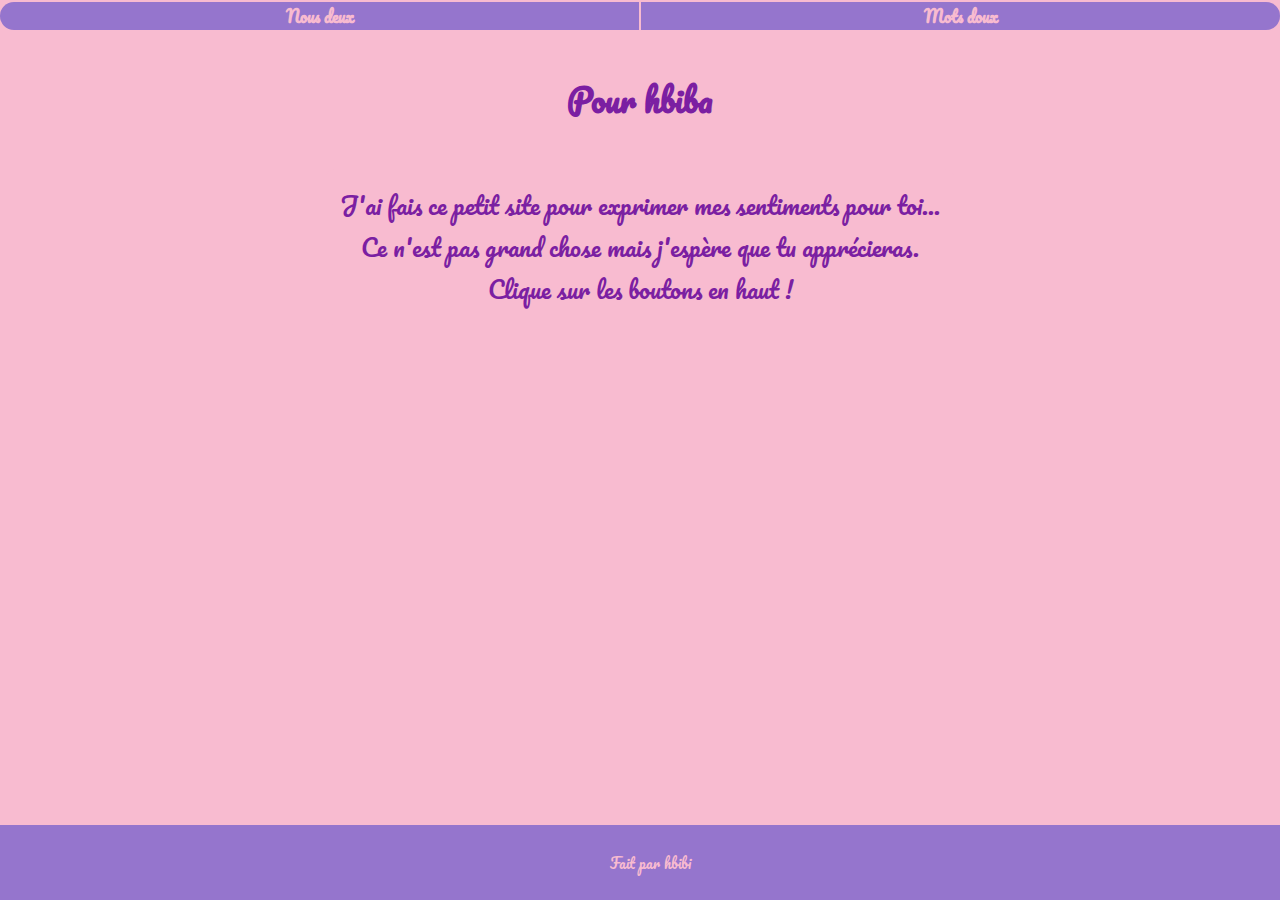
==== index.html @ 3d192908 "t" ====
<!DOCTYPE html>
<html lang="en">
<head>
    <meta charset="UTF-8">
    <meta name="viewport" content="width=device-width, initial-scale=1.0">
    <title>7umayra san</title>

    <link href="https://fonts.googleapis.com/css2?family=Pacifico&display=swap" rel="stylesheet">
    <link rel="stylesheet" href="accueil.css">
    <link rel="stylesheet" href="sitej.css">
    <link rel="icon" href="jasminou.jpg">
</head>
<body>
    <nav>
        <ul>
            <li><a href="nous.html">Nous deux</a></li>
            <li><a href="motsdoux.html">Mots doux</a></li>
        </ul>
    </nav>
    <main>
        <h1 class="welcome-title">Pour hbiba</h1>
        <div>
            <p>
                J'ai fais ce petit site pour exprimer mes sentiments pour toi...
                Ce n'est pas grand chose mais j'espère que tu apprécieras. Clique sur les boutons en haut !
            </p>
        </div>
    </main>
<footer>
    <p>Fait par hbibi</p>


</footer>

</body>

</html>
---- accueil.css ----
/* Style général de la page */
body{
    background-color: #F8BBD0;
    color: #7b1fa2;
    display: flex;
    flex-direction: column;
    min-height: 100vh;
}

/* Contenu principal */
main {
    padding: 20px;
    display: flex;
    flex-direction: column;
    gap: 20%;
    flex-grow: 1;
    
}

div p {
    font-size: 1.5rem;
    max-width: 600px;
    margin: 20px auto;
    background: #ede7f6;
    padding: 15px;
    border-radius: 10px;
}

div>p{
    background-color: #F8BBD0;
}
---- sitej.css ----
body {
    font-family: 'Pacifico', cursive;
    margin: 0;
    padding: 0;
    text-align: center;
    
}

/* Style de la navigation */
nav ul {
    list-style: none;
    padding: 0;
    margin: 0;
    background: #9575cd;
    overflow: hidden;
    border-radius: 25px;
    display: flex;
    width: 100%;
    justify-content: stretch;
    

}

nav{
    margin-top: 2px;
    
}
nav ul li:first-child{
    border-right: #F8BBD0 solid 1px;
}
nav ul li:last-child{
    border-left: #F8BBD0 solid 1px;
}

nav ul li{
    width: 100%;
    
    
}
nav ul li a:hover{
    color: #7b1fa2;

}


nav ul li a {
    text-decoration: none;
    color: #F8BBD0;;
    font-weight: bold;
}





/* Footer */

footer>p{
    color: #F8BBD0;
}
footer {
    background: #9575cd;
    padding: 10px;
    width: 100%;
    font-size: 0.9rem;;
    position:fixed;
    bottom: 0;
    
}

/* Media query pour rendre la page responsive */
@media (max-width: 768px) {
    nav ul li {
        display: block;
        margin: 10px 0;
    }
    div p {
        font-size: 1.2rem;
        width: 90%;
    }
}

/* Animation d'apparition en fondu */
@keyframes fadeIn {
    from {
        opacity: 0;
        transform: scale(0.8);
    }
    to {
        opacity: 1;
        transform: scale(1);
    }
}

/* Responsive pour mobile */
@media (max-width: 768px) {
    .welcome-title {
        font-size: 2.5rem;
        margin-top: 10vh;
    }
}
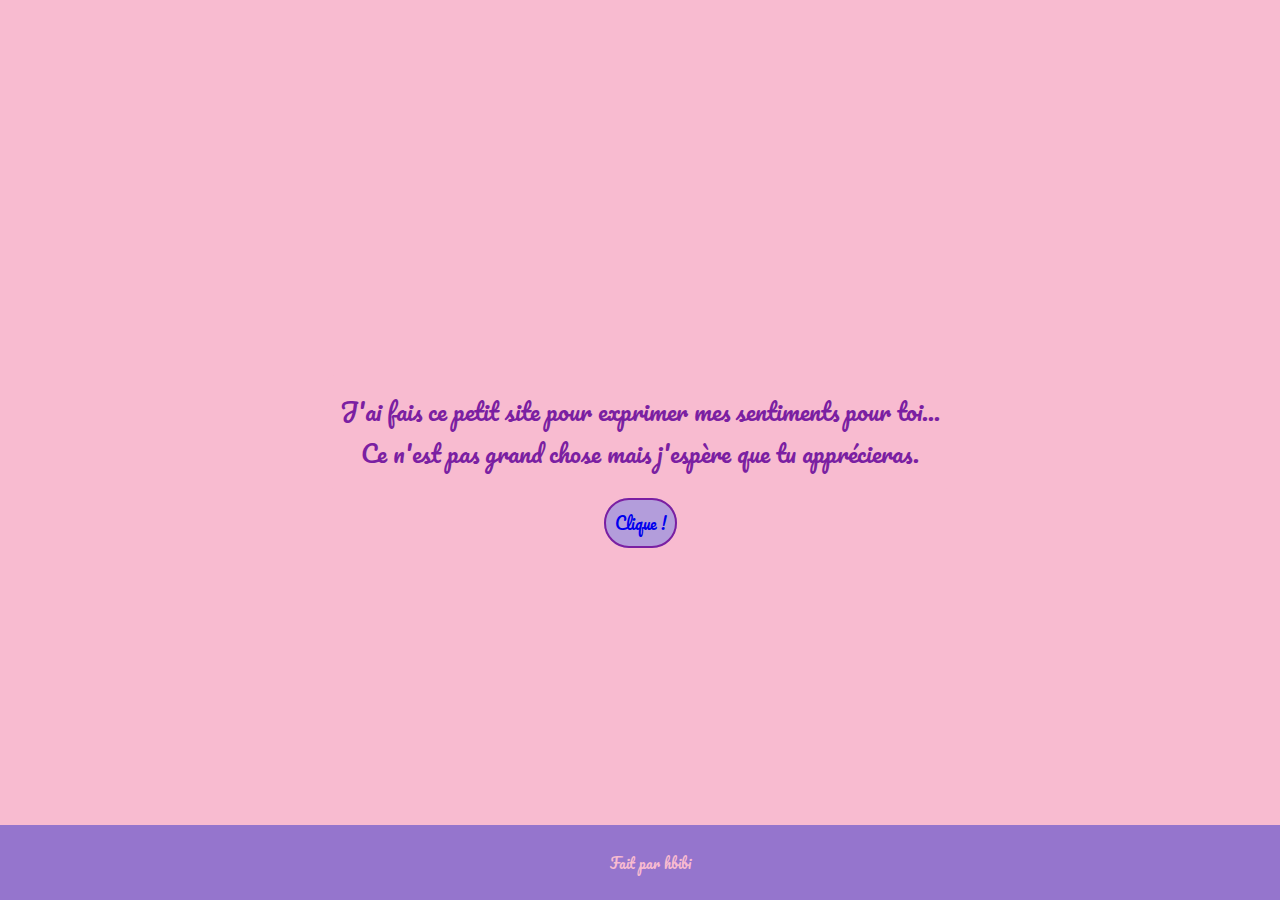
==== commit 03fb9df0: "final normalement" ====
--- a/index.html
+++ b/index.html
@@ -11,19 +11,17 @@
     <link rel="icon" href="jasminou.jpg">
 </head>
 <body>
-    <nav>
-        <ul>
-            <li><a href="nous.html">Nous deux</a></li>
-            <li><a href="motsdoux.html">Mots doux</a></li>
-        </ul>
-    </nav>
+    
     <main>
         <h1 class="welcome-title">Pour hbiba</h1>
         <div>
             <p>
                 J'ai fais ce petit site pour exprimer mes sentiments pour toi...
-                Ce n'est pas grand chose mais j'espère que tu apprécieras. Clique sur les boutons en haut !
+                Ce n'est pas grand chose mais j'espère que tu apprécieras.
             </p>
+        </div>
+        <div>
+            <a href="motsdoux.html">Clique !</a>
         </div>
     </main>
 <footer>
--- a/accueil.css
+++ b/accueil.css
@@ -5,6 +5,7 @@
     display: flex;
     flex-direction: column;
     min-height: 100vh;
+    
 }
 
 /* Contenu principal */
@@ -28,4 +29,12 @@
 
 div>p{
     background-color: #F8BBD0;
+} 
+
+div>a{
+    border: #7b1fa2 solid 2px;
+    padding: 1vh;
+    border-radius: 25px;
+    background-color: #B39DDB;
+    text-decoration: none;
 }
--- a/sitej.css
+++ b/sitej.css
@@ -80,6 +80,17 @@
     }
 }
 
+/* Style du H1 en grand et mignon */
+.welcome-title {
+    font-size: 4rem;
+    font-weight: bold;
+    color: #7b1fa2;
+    text-align: center;
+    margin-top: 20vh;
+    opacity: 0;
+    animation: fadeIn 2s ease-in-out forwards;
+}
+
 /* Animation d'apparition en fondu */
 @keyframes fadeIn {
     from {
